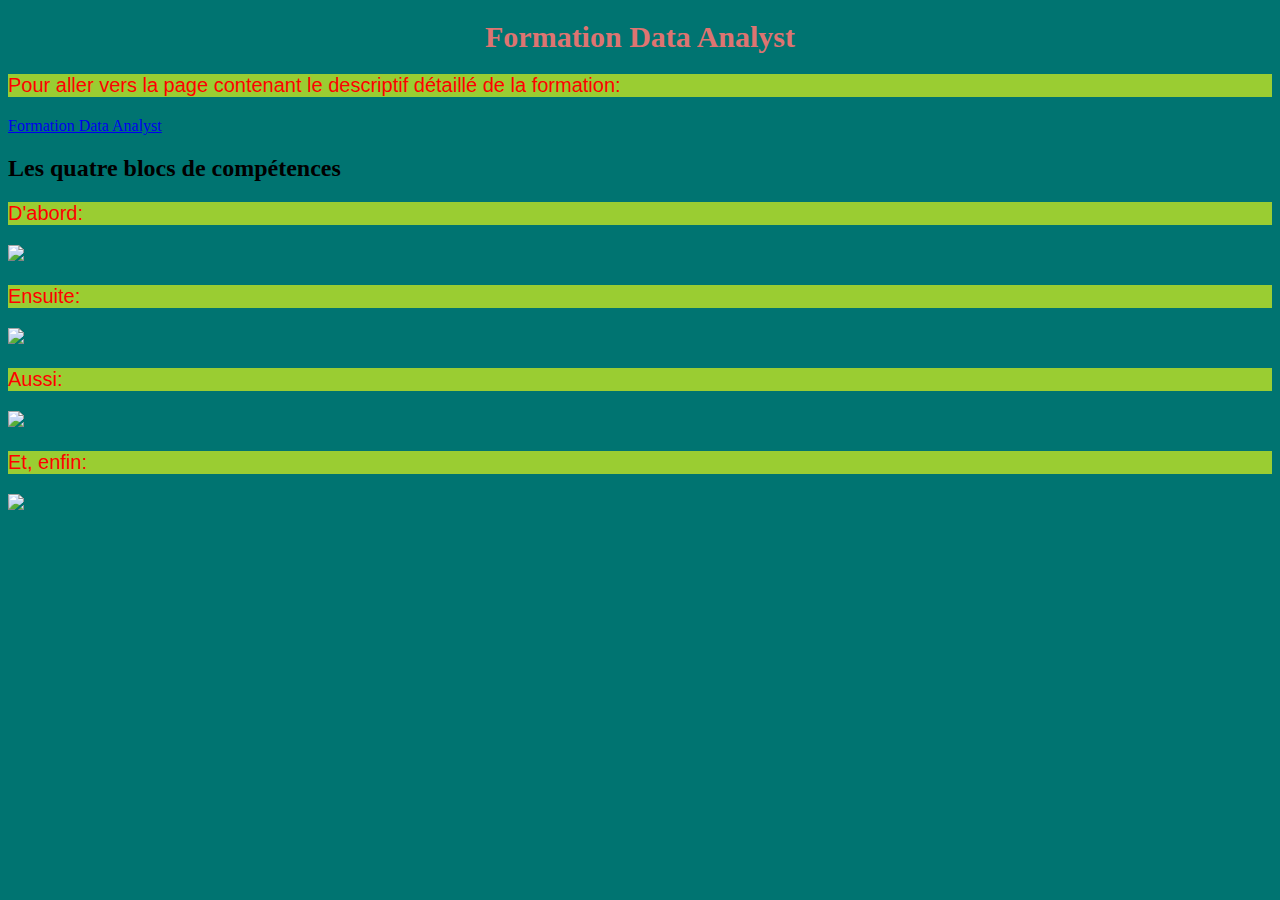
==== index_2.html @ bb0c7660 "Add files via upload" ====
<!DOCTYPE html>
<html>
<head>
<link rel="stylesheet" href="style.css"/>
<title> Cursus Formation Data Analyst </title>
<meta charset="UTF-8">
</head>

<body>
<h1> Formation Data Analyst </h1>
<p> Pour aller vers la page contenant le descriptif détaillé de la formation: </p>

<a href= "https://www.wildcodeschool.com/fr-fr/formations-data/formation-data-analyst-a-distance"> Formation Data Analyst </a>

<h2> Les quatre blocs de compétences </h2>
<p> D'abord: </p> 

<img src= "Capture_1.PNG">

<p> Ensuite: </p> 

<img src= "Capture_2.PNG">

<p> Aussi: </p> 

<img src= "Capture_3.PNG">

<p> Et, enfin: </p> 

<img src= "Capture_4.PNG">

</body> 
</html>
---- style.css ----
h1{
font-size: 30px;
text-align: center;
color: #de7471
}

p{
font-size: 20px;
text-align: left;
font-family: Helvetica, sans-serif;
color: red;
background-color: yellowgreen;
}

body {
background-color: #007471;
}
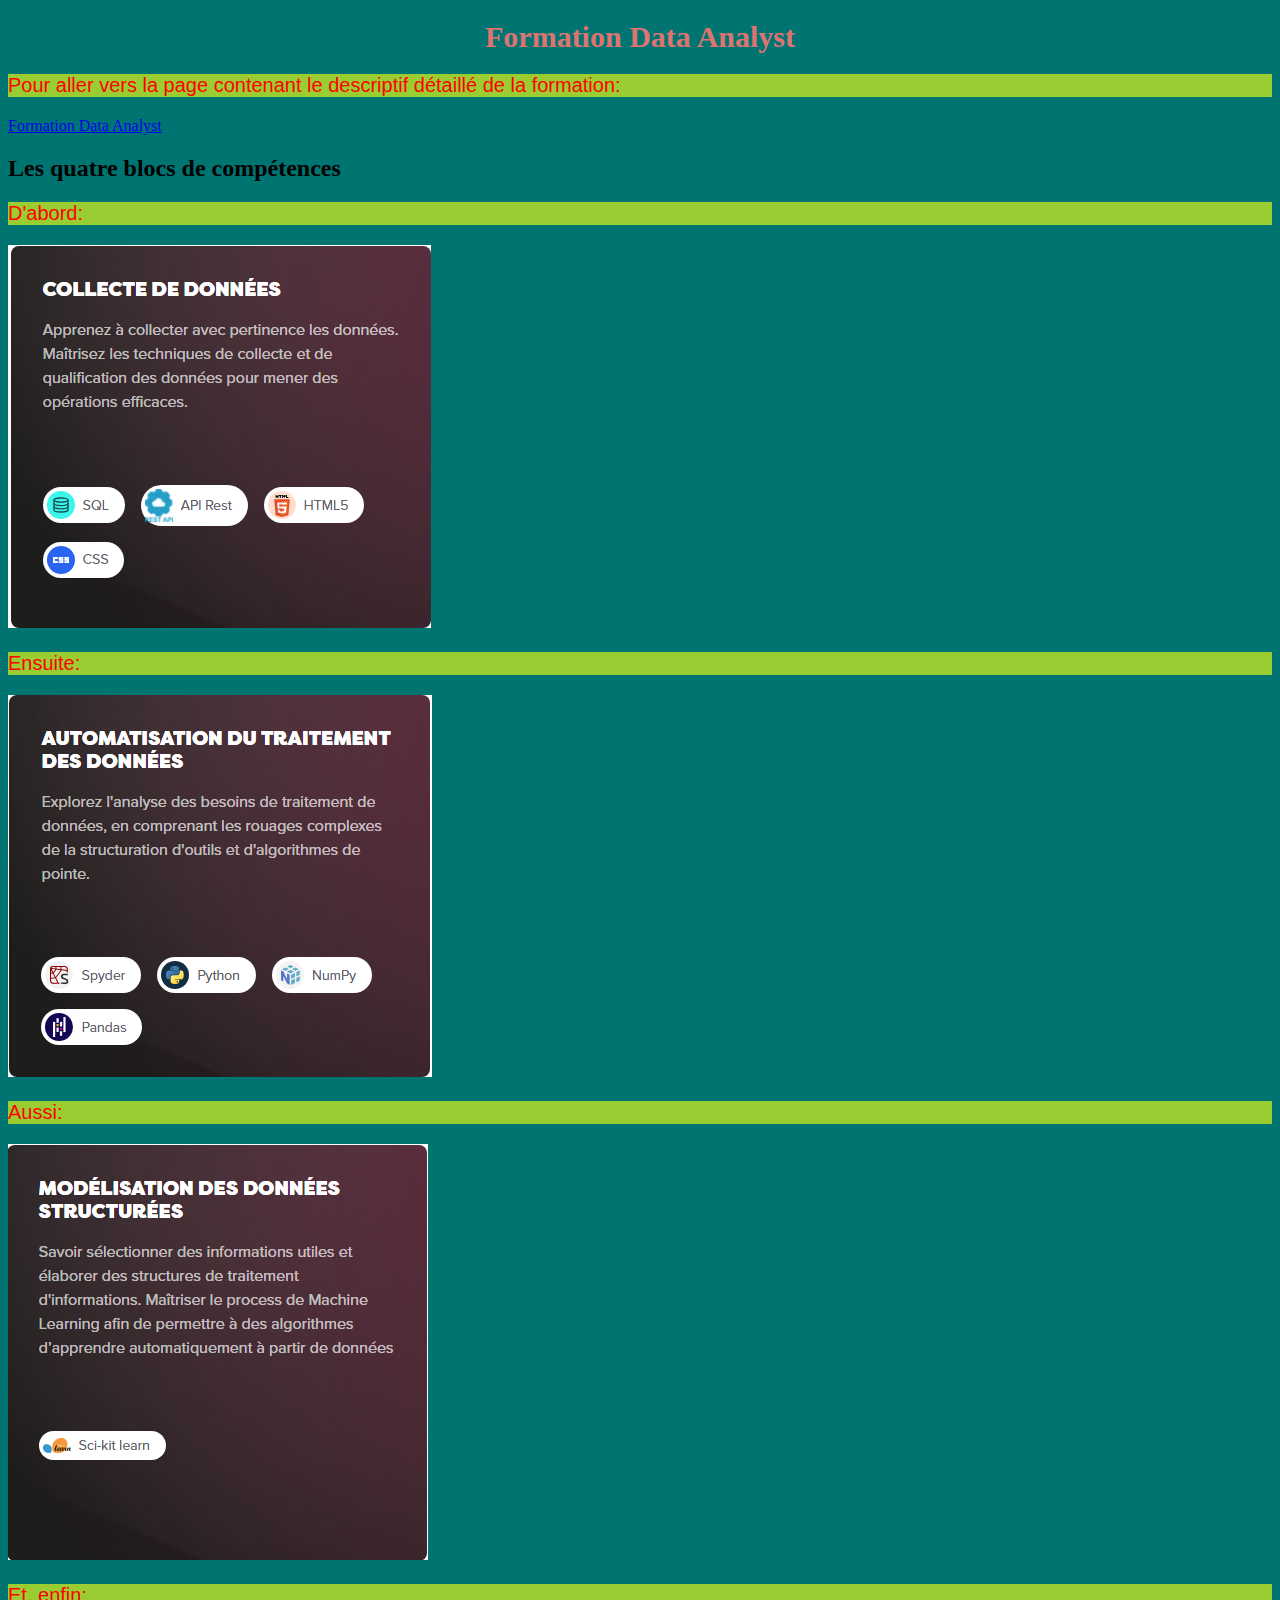
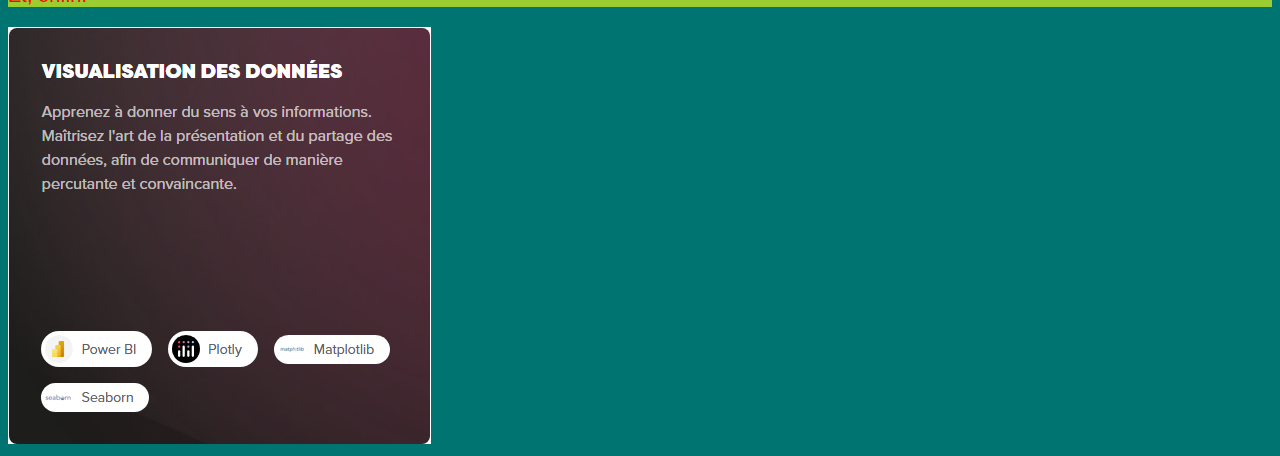
==== commit 8d080161: "Update index_2.html" ====
--- a/index_2.html
+++ b/index_2.html
@@ -15,19 +15,19 @@
 <h2> Les quatre blocs de compétences </h2>
 <p> D'abord: </p> 
 
-<img src= "Capture_1.PNG">
+<img src= "Capture_1.png">
 
 <p> Ensuite: </p> 
 
-<img src= "Capture_2.PNG">
+<img src= "Capture_2.png">
 
 <p> Aussi: </p> 
 
-<img src= "Capture_3.PNG">
+<img src= "Capture_3.png">
 
 <p> Et, enfin: </p> 
 
-<img src= "Capture_4.PNG">
+<img src= "Capture_4.png">
 
 </body> 
-</html>+</html>
